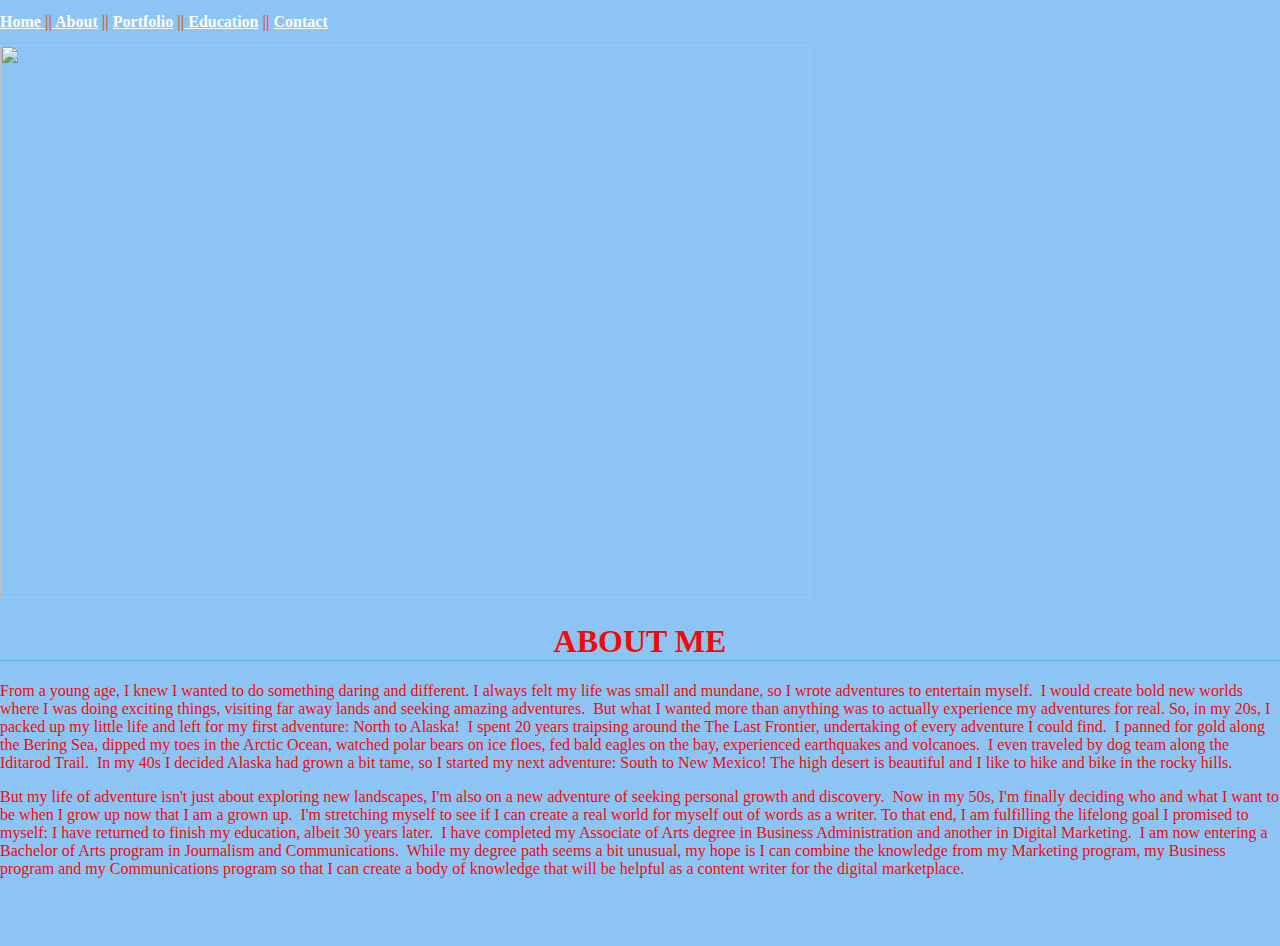
==== About.html @ dc28b450 "upload 1" ====
<!doctype html>
<html>
<head>
<meta charset="utf-8">
<title>Project</title>
<link href="css styles/header_styles.css" rel="stylesheet" type="text/css">
<style type="text/css">
body {
	margin-left: 0px;
	margin-top: 0px;
	margin-right: 0px;
	margin-bottom: 0px;
	background-color: #8CC5F3;
}
a:link {
    color: #FCFCFC;
}
a:visited {
    color: #A39E9E;
}
a:hover {
    color: #F406D5;
}
a:active {
    color: #FBFBFB;
}
body,td,th {
	color: #F80707;
	margin-left: 0px;
	left: 30px;
}
.footer {
	position: relative;
	left: auto;
	bottom: auto;
	color: #F6F9FA;
}
</style>
</head>

<body>
<header>
	<div class="header_rule">
	  <h2>
	  <nav class="navbar">
		  <a href="index.html">
		  Home </a> ||<a href="About.html"> About</a> || <a href="Portfolio.html">Portfolio</a> ||<a href="Education.html"> Education</a> || <a href="Contact.html">Contact</a></nav>
	  </h2>
	<h2>
	  <nav class="navbar"></nav>
  </h2></div>
</header>
<meta charset="utf-8">
<title></title>
<h2><style type="text/css">
body {
	background-color: #8CC5F3;
}
h1 {
	border-bottom: 1pt solid #57B1DC;
	font-family: serif;
	text-align: center;
	text-transform: uppercase;
}
h2 {
	color: #D1633C;
	font-size: 1em;
}
img {
}
</style>
</head>

<body>
<img src="images/Quy - bright girl profile.jpg" width="810" height="553" alt=""/></h2>
<h1>About Me</h1>
<p>From a young age, I knew I wanted to do something daring and different. I always felt my life was small and mundane, so I wrote adventures to entertain myself.&nbsp; I would create bold new worlds where I was doing exciting things, visiting far away lands and seeking amazing adventures. &nbsp;But what I wanted more than anything was to actually experience my adventures for real. So, in my 20s, I packed up my little life and left for my first adventure: North to Alaska!&nbsp; I spent 20 years traipsing around the The Last Frontier, undertaking of every adventure I could find.&nbsp; I panned for gold along the Bering Sea, dipped my toes in the Arctic Ocean, watched polar bears on ice floes, fed bald eagles on the bay, experienced earthquakes and volcanoes.&nbsp; I even traveled by dog team along the Iditarod Trail.&nbsp; In my 40s I decided Alaska had grown a bit tame, so I started my next adventure: South to New Mexico! The high desert is beautiful and I like to hike and bike in the rocky hills.&nbsp;</p>
<p>But my life of adventure isn't just about exploring new landscapes, I'm also on a new adventure of seeking personal growth and discovery.&nbsp; Now in my 50s, I'm finally deciding who and what I want to be when I grow up now that I am a grown up. &nbsp;I'm stretching myself to see if I can create a real world for myself out of&nbsp;words as a writer. To that end, I am fulfilling the lifelong goal I promised to myself: I have returned to finish my education, albeit 30 years later.&nbsp; I have completed my Associate of Arts degree in Business Administration and another in Digital Marketing.&nbsp; I am now entering a Bachelor of Arts program in Journalism and Communications.&nbsp; While my degree path seems a bit unusual, my hope is I can combine the knowledge from my Marketing program, my Business program and my Communications program so that I can create a body of knowledge that will be helpful as a content writer for the digital marketplace.</p>
<p>​</p>
<br data-cke-eol="1">
</body>
</html>
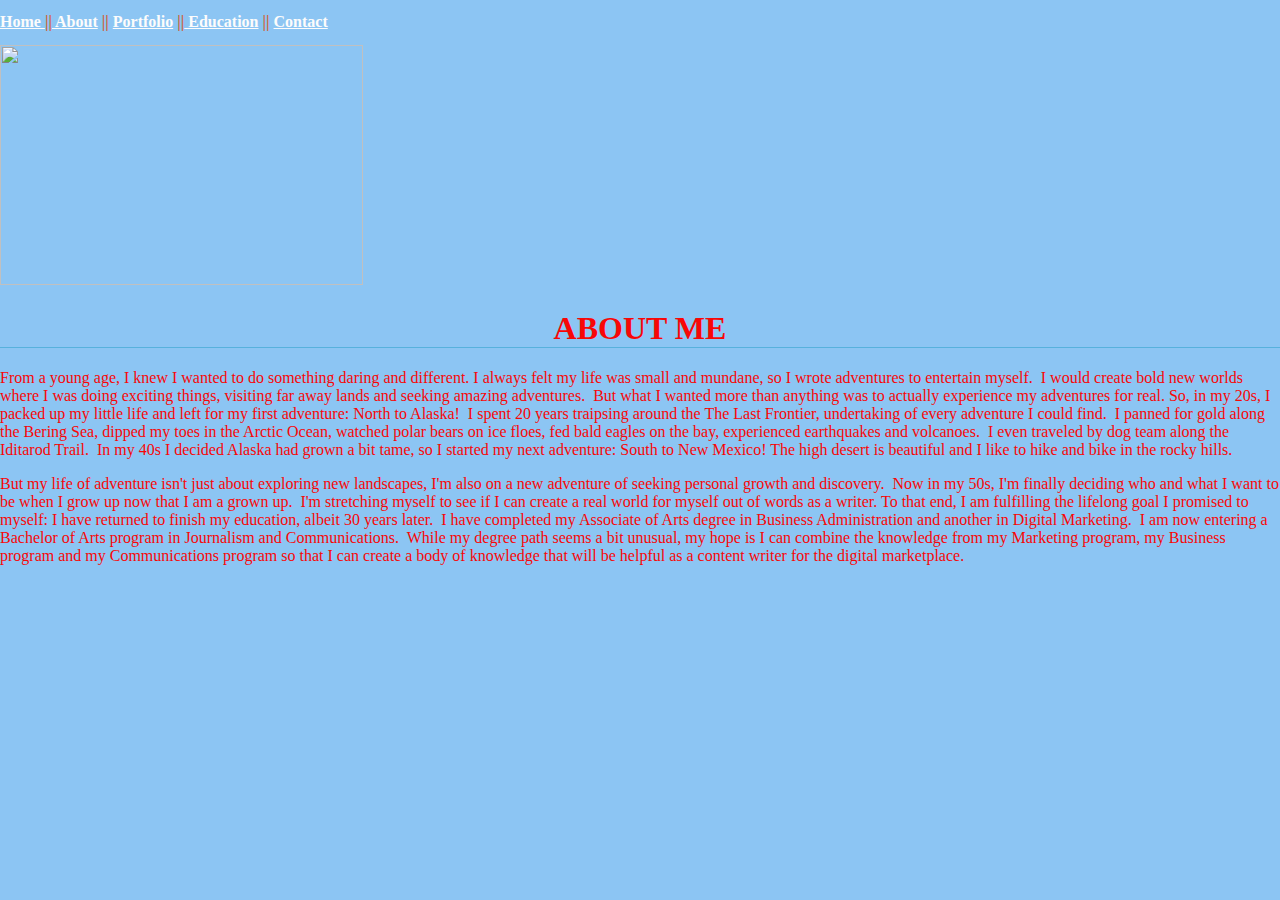
==== commit 98ab4eeb: "upload 2" ====
--- a/About.html
+++ b/About.html
@@ -72,7 +72,7 @@
 </head>
 
 <body>
-<img src="images/Quy - bright girl profile.jpg" width="810" height="553" alt=""/></h2>
+<img src="images/Quy - bright girl profile.jpg" width="363" height="240" alt=""/></h2>
 <h1>About Me</h1>
 <p>From a young age, I knew I wanted to do something daring and different. I always felt my life was small and mundane, so I wrote adventures to entertain myself.&nbsp; I would create bold new worlds where I was doing exciting things, visiting far away lands and seeking amazing adventures. &nbsp;But what I wanted more than anything was to actually experience my adventures for real. So, in my 20s, I packed up my little life and left for my first adventure: North to Alaska!&nbsp; I spent 20 years traipsing around the The Last Frontier, undertaking of every adventure I could find.&nbsp; I panned for gold along the Bering Sea, dipped my toes in the Arctic Ocean, watched polar bears on ice floes, fed bald eagles on the bay, experienced earthquakes and volcanoes.&nbsp; I even traveled by dog team along the Iditarod Trail.&nbsp; In my 40s I decided Alaska had grown a bit tame, so I started my next adventure: South to New Mexico! The high desert is beautiful and I like to hike and bike in the rocky hills.&nbsp;</p>
 <p>But my life of adventure isn't just about exploring new landscapes, I'm also on a new adventure of seeking personal growth and discovery.&nbsp; Now in my 50s, I'm finally deciding who and what I want to be when I grow up now that I am a grown up. &nbsp;I'm stretching myself to see if I can create a real world for myself out of&nbsp;words as a writer. To that end, I am fulfilling the lifelong goal I promised to myself: I have returned to finish my education, albeit 30 years later.&nbsp; I have completed my Associate of Arts degree in Business Administration and another in Digital Marketing.&nbsp; I am now entering a Bachelor of Arts program in Journalism and Communications.&nbsp; While my degree path seems a bit unusual, my hope is I can combine the knowledge from my Marketing program, my Business program and my Communications program so that I can create a body of knowledge that will be helpful as a content writer for the digital marketplace.</p>
